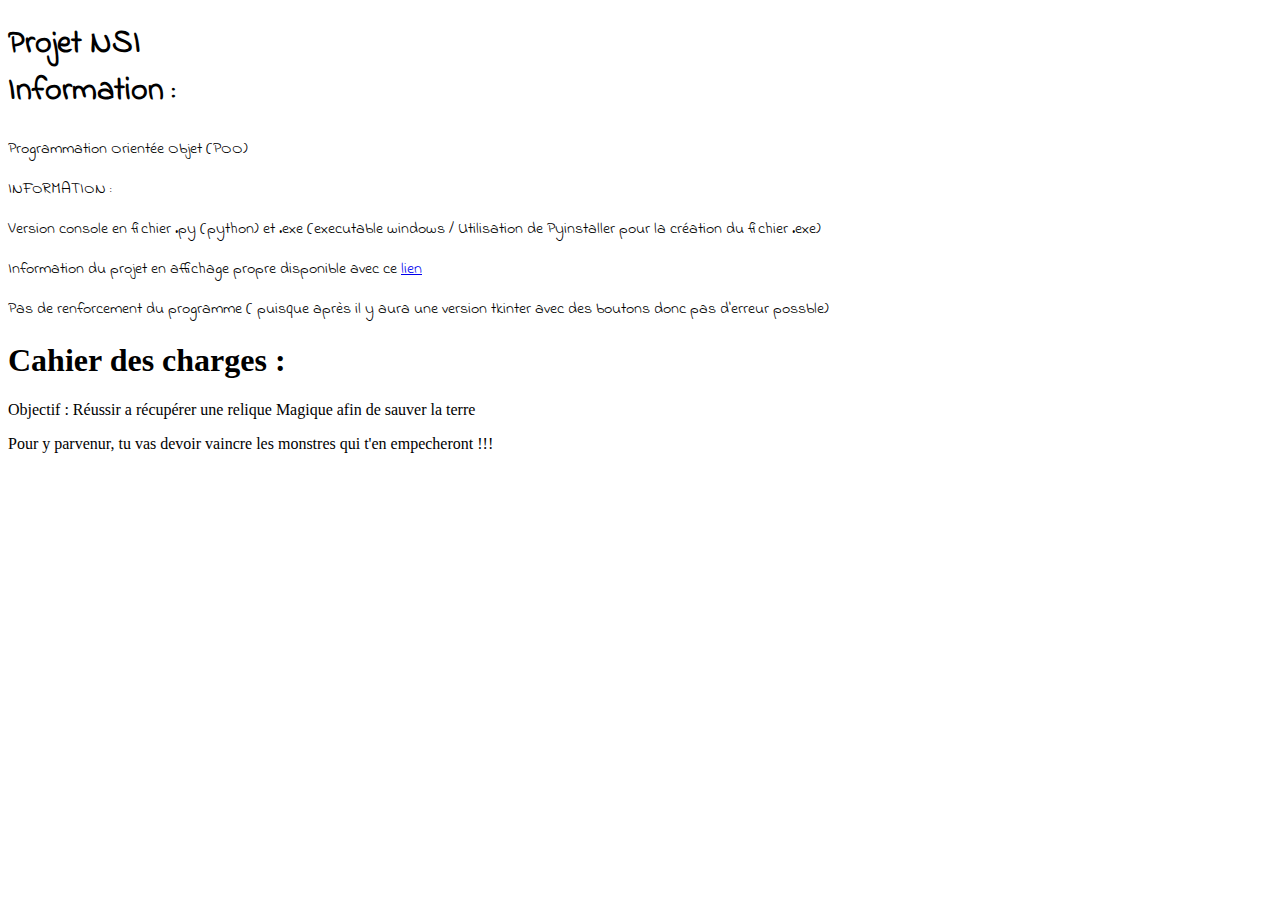
==== main.html @ a9152f91 "Update" ====
<!DOCTYPE html>
<html lang="fr">
    <head>
        <meta charset="UTF-8">
        <meta http-equiv="X-UA-Compatible" content="IE=edge">
        <meta name="viewport" content="width=device-width, initial-scale=1.0">
        <style> @import url('https://fonts.googleapis.com/css2?family=Indie+Flower&display=swap'); </style>
        <link rel="stylesheet" href="style/Style.css">
        <title>Cahier des charges</title>
    </head>
    <body>
        <section class="intro">
            <h1 class="title">Projet NSI<br>Information :</h1>
            <p class="title">Programmation Orientée Objet (POO)</p>
            <p class="info">INFORMATION :</p>
            <p class="text">Version console en fichier .py (python) et .exe (executable windows / Utilisation de Pyinstaller pour la création du fichier .exe)</p>
            <p class="text">Information du projet en affichage propre disponible avec ce <a href="https://github.com/HookSandeer/nsiProjet/blob/main/README.md" target="_blank">lien</a></p>
            <p class="text">Pas de renforcement du programme ( puisque après il y aura une version tkinter avec des boutons donc pas d'erreur possble)</p>
        </section>
        <section class="content">
            <h1 class="title">Cahier des charges :</h1>
            <p>Objectif : Réussir a récupérer une relique Magique afin de sauver la terre</p>
            <p>Pour y parvenur, tu vas devoir vaincre les monstres qui t'en empecheront !!!</p>
            
        </section>
    </body>
</html>
---- style/Style.css ----
@import url('https://fonts.googleapis.com/css2?family=Indie+Flower&display=swap'); 

/* font-family: 'Indie Flower', cursive;*/

.intro{
    font-family: 'Indie Flower', cursive;
}
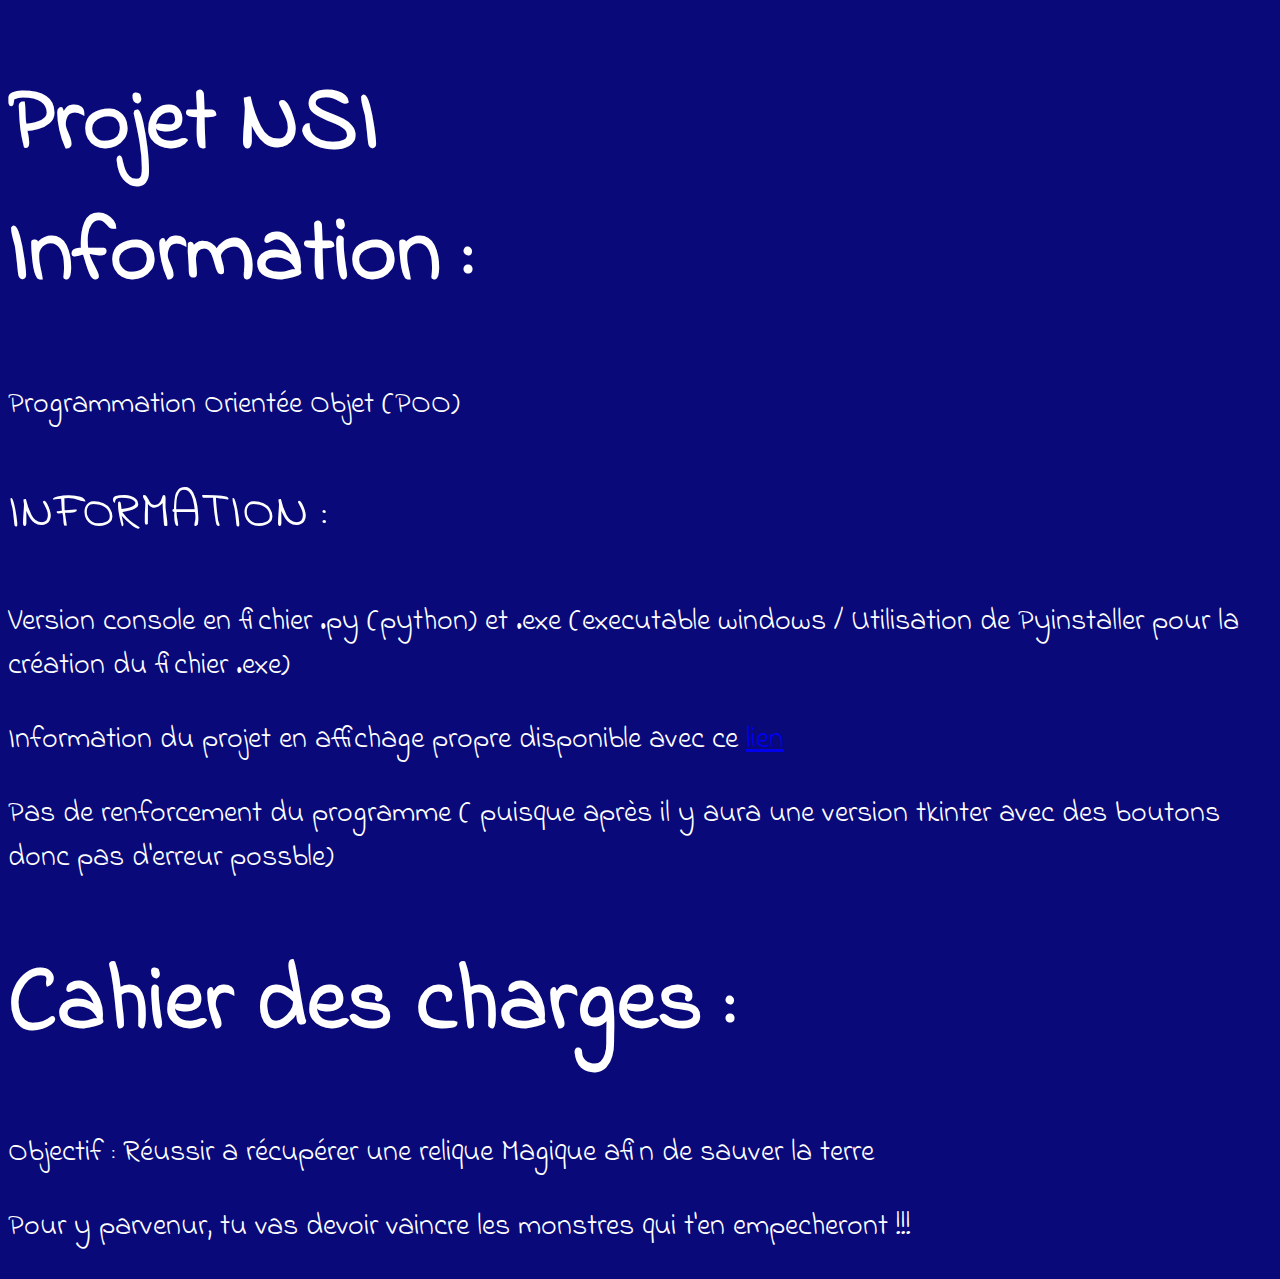
==== commit 6b5d42dc: "Update" ====
--- a/main.html
+++ b/main.html
@@ -11,7 +11,7 @@
     <body>
         <section class="intro">
             <h1 class="title">Projet NSI<br>Information :</h1>
-            <p class="title">Programmation Orientée Objet (POO)</p>
+            <p class="text">Programmation Orientée Objet (POO)</p>
             <p class="info">INFORMATION :</p>
             <p class="text">Version console en fichier .py (python) et .exe (executable windows / Utilisation de Pyinstaller pour la création du fichier .exe)</p>
             <p class="text">Information du projet en affichage propre disponible avec ce <a href="https://github.com/HookSandeer/nsiProjet/blob/main/README.md" target="_blank">lien</a></p>
@@ -19,8 +19,8 @@
         </section>
         <section class="content">
             <h1 class="title">Cahier des charges :</h1>
-            <p>Objectif : Réussir a récupérer une relique Magique afin de sauver la terre</p>
-            <p>Pour y parvenur, tu vas devoir vaincre les monstres qui t'en empecheront !!!</p>
+            <p class="text">Objectif : Réussir a récupérer une relique Magique afin de sauver la terre</p>
+            <p class="text">Pour y parvenur, tu vas devoir vaincre les monstres qui t'en empecheront !!!</p>
             
         </section>
     </body>
--- a/style/Style.css
+++ b/style/Style.css
@@ -2,6 +2,29 @@
 
 /* font-family: 'Indie Flower', cursive;*/
 
+html{
+    background-color: #090979;
+}
+
 .intro{
     font-family: 'Indie Flower', cursive;
-}+    color: white;
+}
+
+.title{
+    font-size: 90px;
+}
+
+.info{
+    font-size: 50px;
+}
+
+.text{
+    font-size: 30px;
+}
+
+.content{
+    font-family: 'Indie Flower', cursive;
+    color: white;
+}
+
